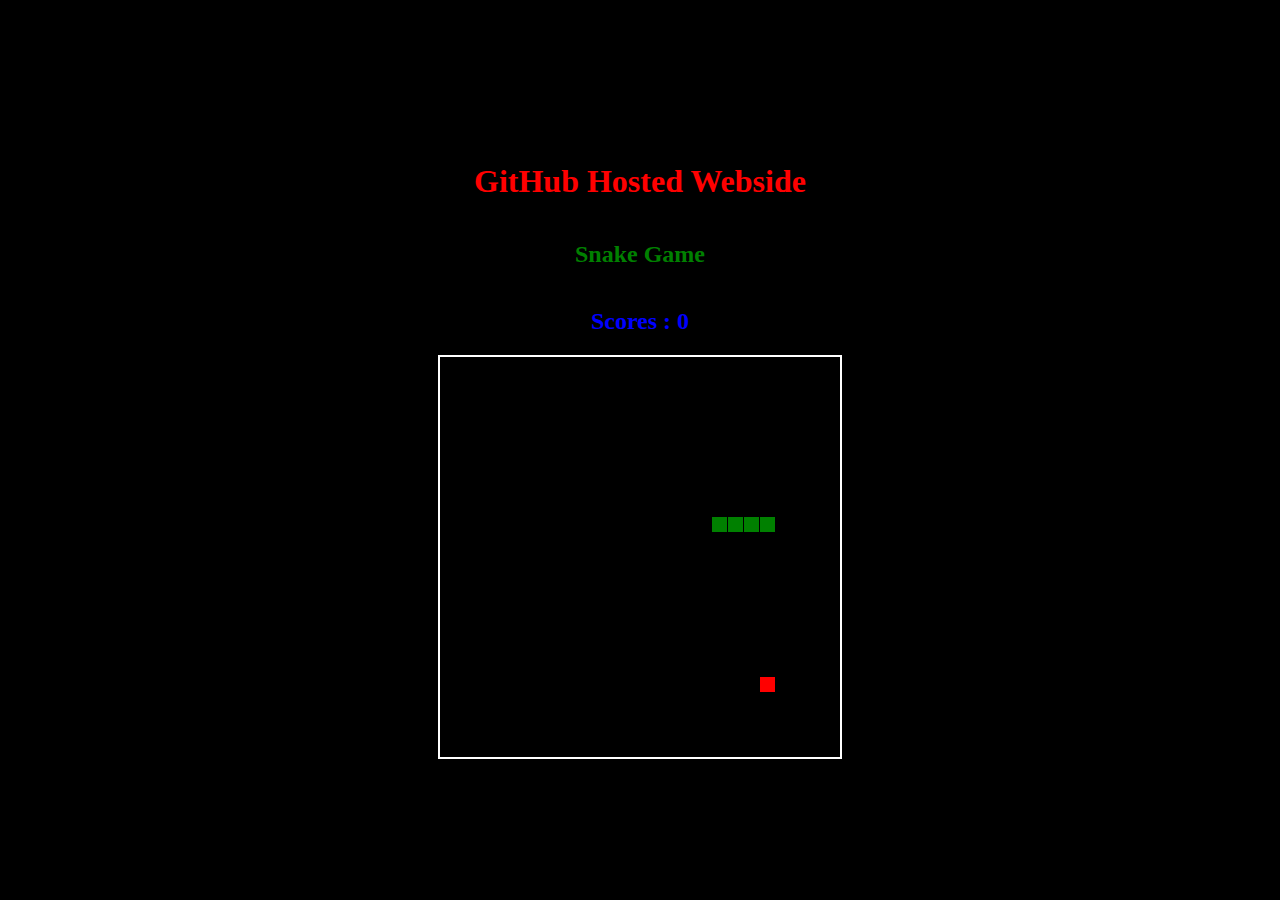
==== snake.html @ 19b7d5d6 "scores" ====
<!DOCTYPE html>
<html>
<head>
	<title>Snake Game</title>
	<link rel="icon" type="image/x-icon" href="img/snake.png">
	<h1>GitHub Hosted Webside</h2>
	<h2>Snake Game</h1>
	<h2 id="scores">Scores : 0</h2>
	<style>
		html,
		body {
			height: 100%;
			margin: 0;
		}

		body {
			background: black;
			display: flex;
			align-items: center;
			justify-content: center;
			flex-direction:column;
		}

		canvas {
			border: 2px solid white;
		}
		#scores{
			color:blue;
		}
		h1{
color:red;
}
h2{
color:green;
}

	</style>
</head>

<body>
	<canvas width="400" height="400" id="game"></canvas>
	<script>
		var canvas = document.getElementById('game');
		var context = canvas.getContext('2d');
		var score = 0;
		var grid = 16;
		var snake = {
			x: 160,
			y: 160,
			dx: grid,
			dy: 0,
			cells: [],
			maxCells: 4
		};
		var count = 0;
		var apple = {
			x: 320,
			y: 320
		};

		function getRandomInt(min, max) {
			return Math.floor(Math.random() * (max - min)) + min;
		}

		// game loop
		function loop() {
			requestAnimationFrame(loop);

			// slow game loop to 15 fps instead of 60 - 60/15 = 4
			if (++count < 4) {
				return;
			}

			count = 0;
			context.clearRect(0, 0, canvas.width, canvas.height);

			snake.x += snake.dx;
			snake.y += snake.dy;

			// wrap snake position on edge of screen
			if (snake.x < 0) {
				snake.x = canvas.width - grid;
			} else if (snake.x >= canvas.width) {
				snake.x = 0;
			}

			if (snake.y < 0) {
				snake.y = canvas.height - grid;
			} else if (snake.y >= canvas.height) {
				snake.y = 0;
			}

			// keep track of where snake has been. front of the array is always the head
			snake.cells.unshift({
				x: snake.x,
				y: snake.y
			});

			// remove cells as we move away from them
			if (snake.cells.length > snake.maxCells) {
				snake.cells.pop();
			}

			// draw apple
			context.fillStyle = 'red';
			context.fillRect(apple.x, apple.y, grid - 1, grid - 1);

			// draw snake
			context.fillStyle = 'green';
			snake.cells.forEach(function(cell, index) {
				context.fillRect(cell.x, cell.y, grid - 1, grid - 1);

				// snake ate apple
				if (cell.x === apple.x && cell.y === apple.y) {
					snake.maxCells++;

					apple.x = getRandomInt(0, 25) * grid;
					apple.y = getRandomInt(0, 25) * grid;
					score+=10;
					document.getElementById("scores").innerHTML = "Scores : " + score;	


				}

				// check collision with all cells after this one (modified bubble sort)
				for (var i = index + 1; i < snake.cells.length; i++) {

					// collision. reset game
					if (cell.x === snake.cells[i].x && cell.y === snake.cells[i].y) {
						snake.x = 160;
						snake.y = 160;
						snake.cells = [];
						snake.maxCells = 4;
						snake.dx = grid;
						snake.dy = 0;
						score=0;
						document.getElementById("scores").innerHTML = "Scores : " + score;
						apple.x = getRandomInt(0, 25) * grid;
						apple.y = getRandomInt(0, 25) * grid;
					}
				}
			});
		}

		document.addEventListener('keydown', function(e) {
			// prevent snake from backtracking on itself
			if (e.which === 37 && snake.dx === 0) {
				snake.dx = -grid;
				snake.dy = 0;
			} else if (e.which === 38 && snake.dy === 0) {
				snake.dy = -grid;
				snake.dx = 0;
			} else if (e.which === 39 && snake.dx === 0) {
				snake.dx = grid;
				snake.dy = 0;
			} else if (e.which === 40 && snake.dy === 0) {
				snake.dy = grid;
				snake.dx = 0;
			}
		});

		requestAnimationFrame(loop);

	</script>
</body>
</html>
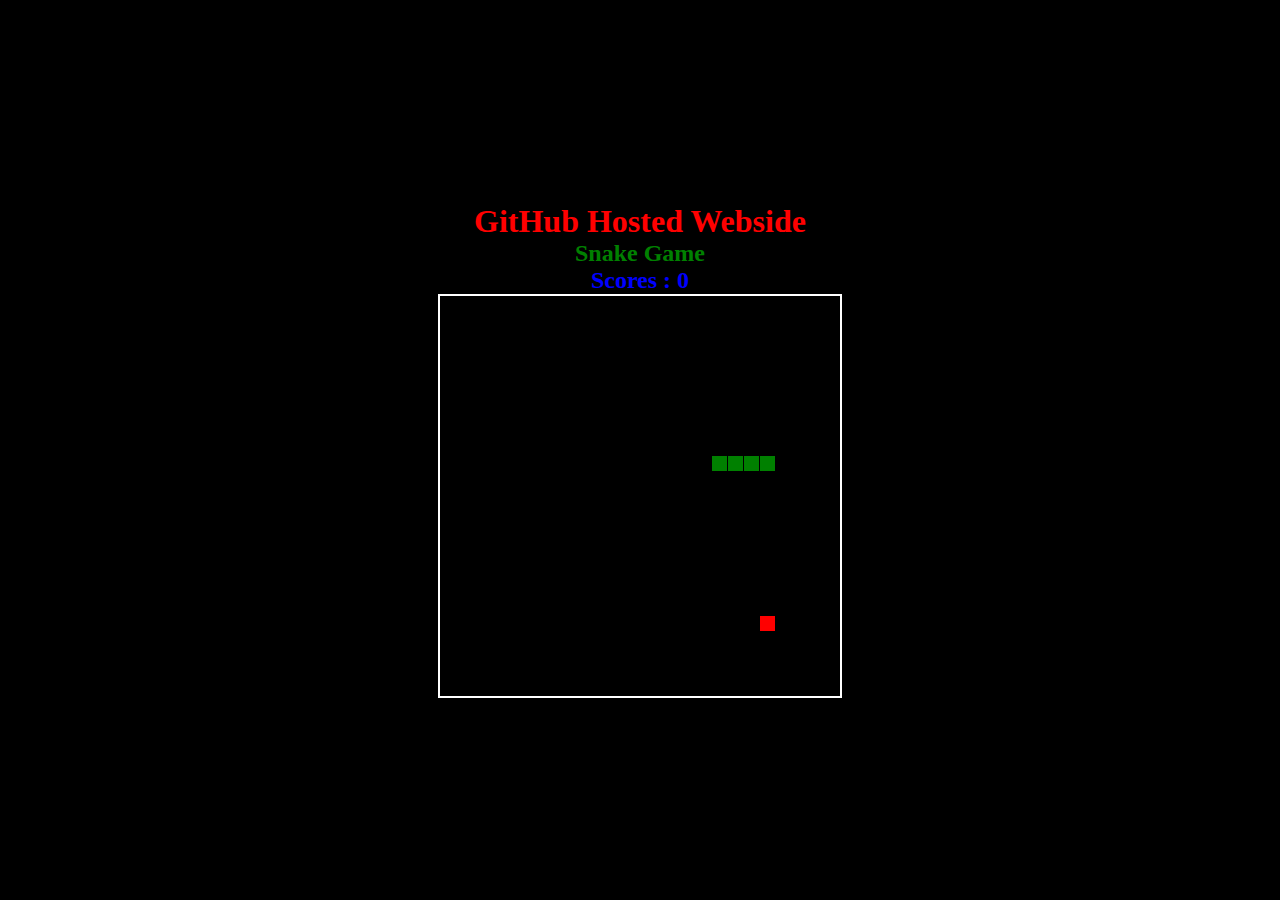
==== commit a495438c: "addtictoktoe" ====
--- a/snake.html
+++ b/snake.html
@@ -7,6 +7,9 @@
 	<h2>Snake Game</h1>
 	<h2 id="scores">Scores : 0</h2>
 	<style>
+		*{
+			margin:0;
+		}
 		html,
 		body {
 			height: 100%;
